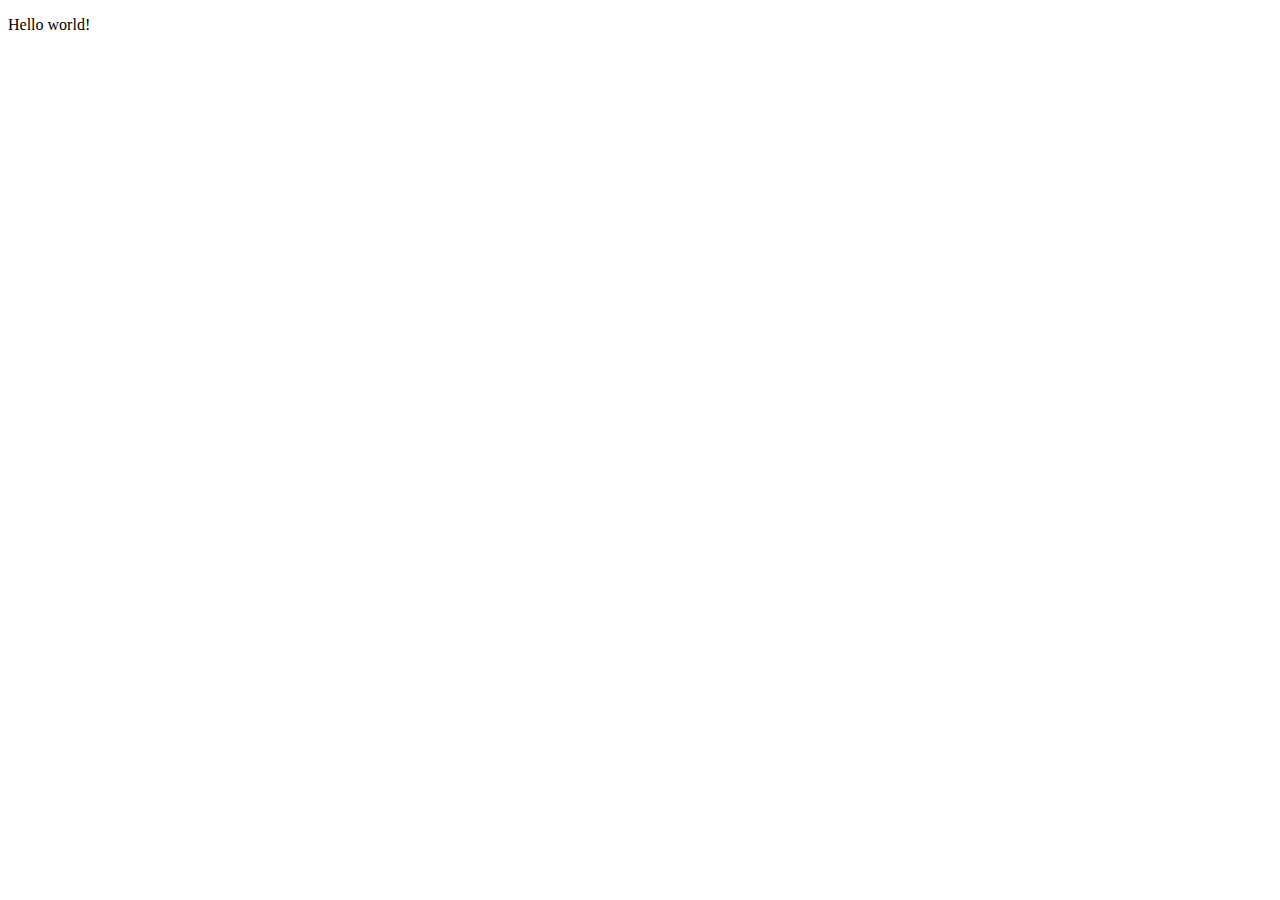
==== index.html @ 33ee68f7 "Creation of index.html" ====
<!doctype html>
<html class="no-js" lang="">
    <head>
        <meta charset="utf-8">
        <meta http-equiv="x-ua-compatible" content="ie=edge">
        <title>hello !</title>
        <meta name="description" content="">
        <meta name="viewport" content="width=device-width, initial-scale=1, shrink-to-fit=no">
    </head>
    <body>
        <!--[if lte IE 9]>
            <p class="browserupgrade">You are using an <strong>outdated</strong> browser. Please <a href="https://browsehappy.com/">upgrade your browser</a> to improve your experience and security.</p>
        <![endif]-->

        <!-- Add your site or application content here -->
        <p>Hello world!</p>
    </body>
</html>
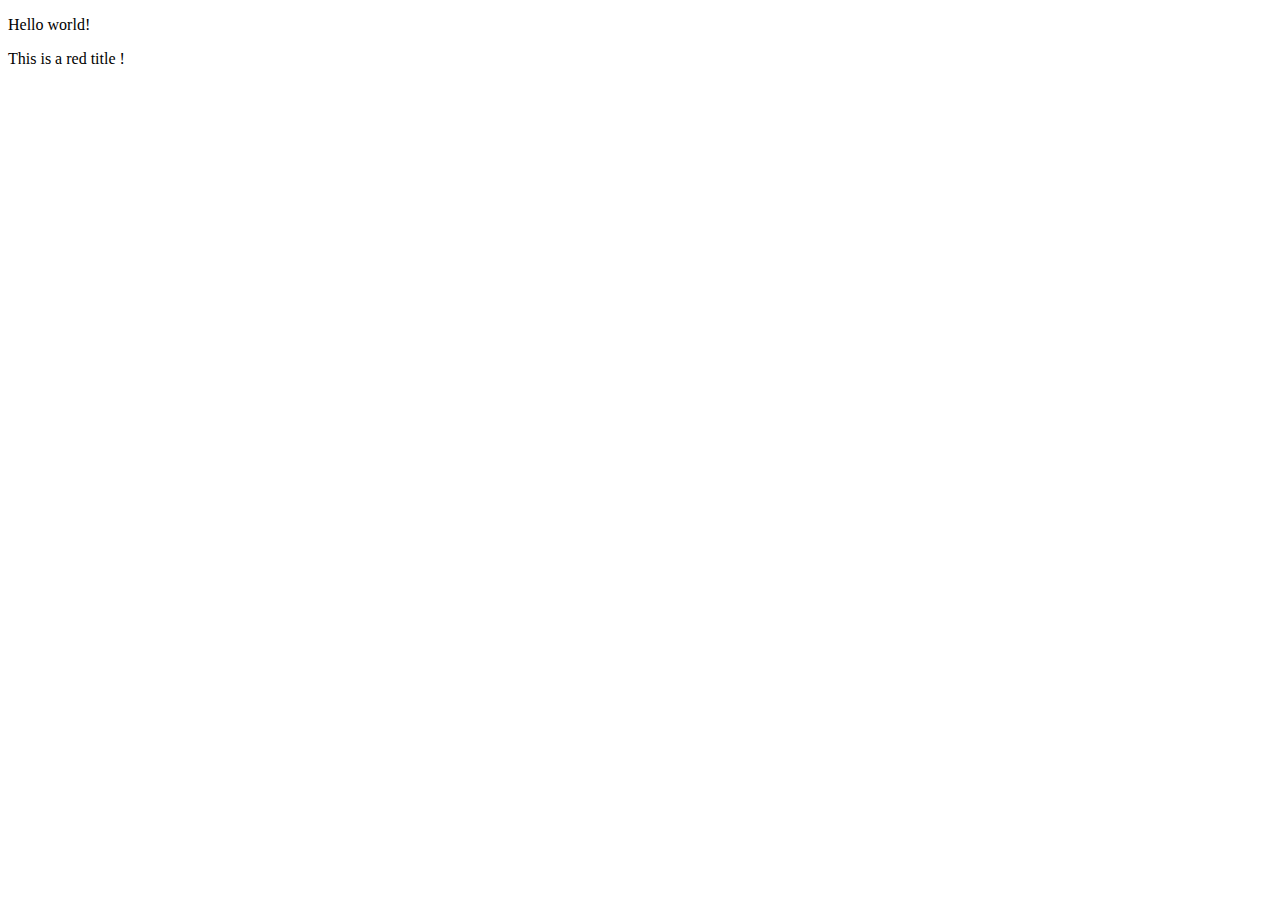
==== commit 85e5b404: "Added red title" ====
--- a/index.html
+++ b/index.html
@@ -14,5 +14,6 @@
 
         <!-- Add your site or application content here -->
         <p>Hello world!</p>
+        <div id="title">This is a red title !</div>
     </body>
 </html>
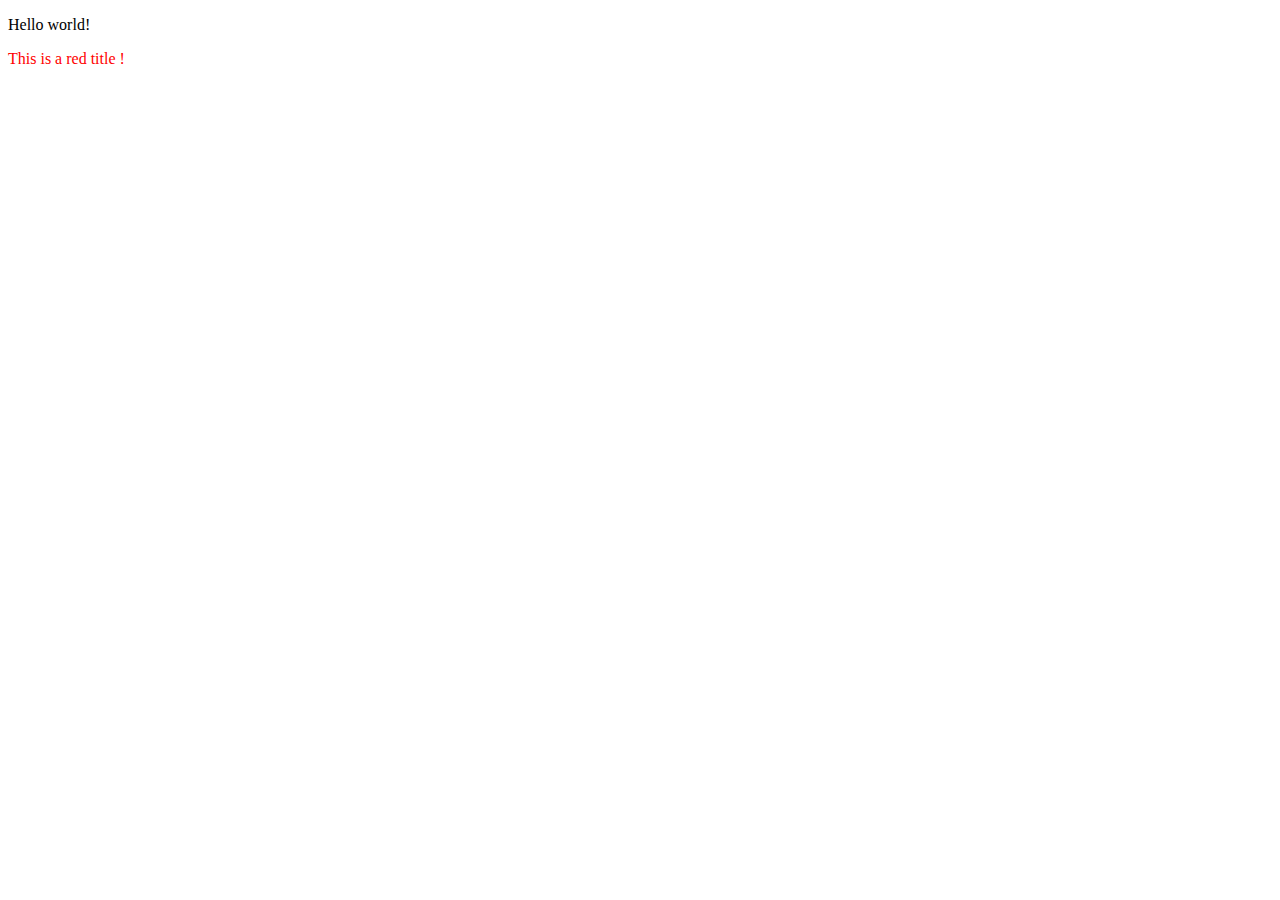
==== commit d56825b4: "Add files via upload" ====
--- a/index.html
+++ b/index.html
@@ -3,9 +3,10 @@
     <head>
         <meta charset="utf-8">
         <meta http-equiv="x-ua-compatible" content="ie=edge">
-        <title>hello !</title>
+        <title>Carros</title>
         <meta name="description" content="">
         <meta name="viewport" content="width=device-width, initial-scale=1, shrink-to-fit=no">
+        <link rel="stylesheet" href="styles.css">
     </head>
     <body>
         <!--[if lte IE 9]>
--- a/styles.css
+++ b/styles.css
@@ -0,0 +1,3 @@
+#title {
+  color: red;
+}
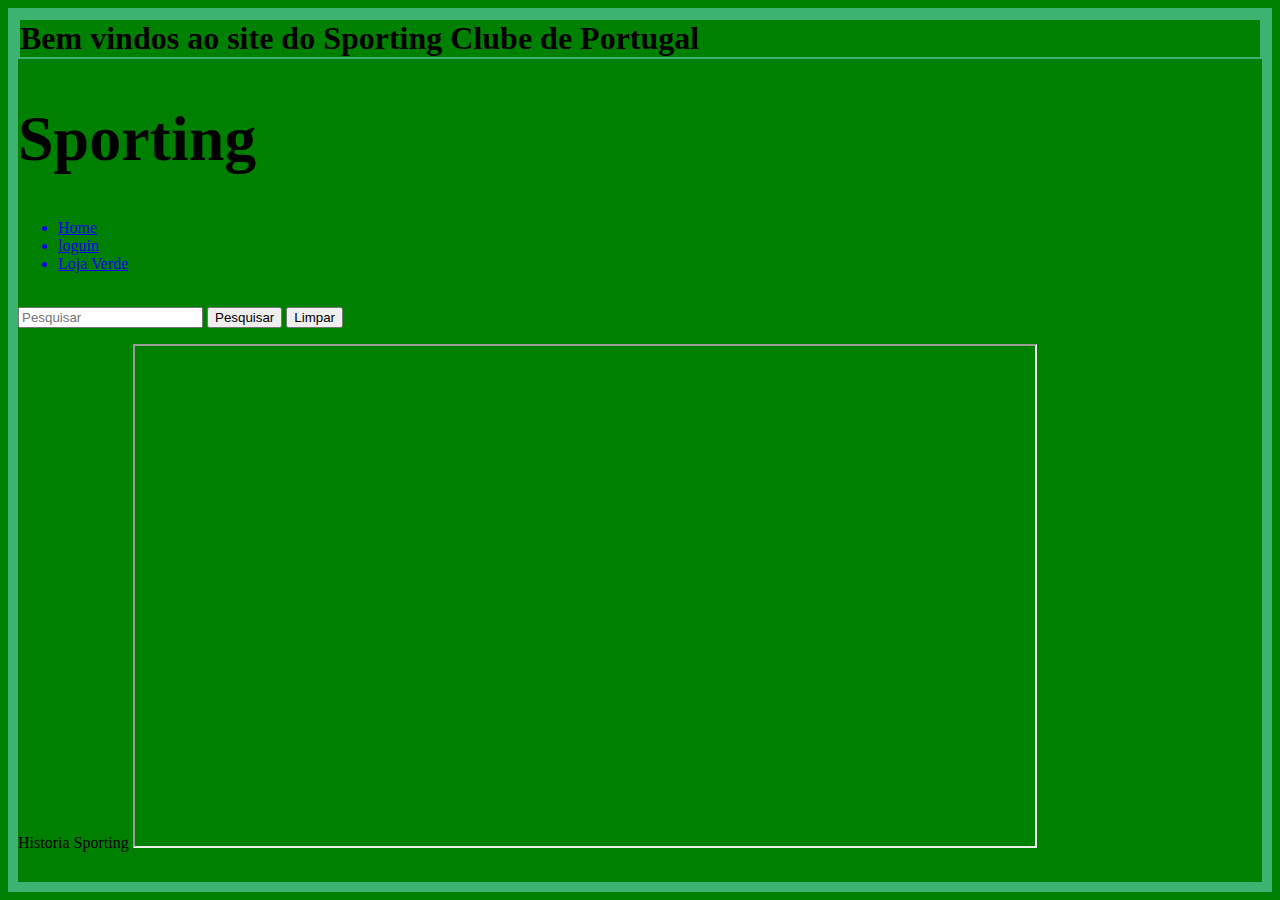
==== commit 918baf37: "Added index and login pages" ====
--- a/index.html
+++ b/index.html
@@ -1,20 +1,59 @@
-<!doctype html>
-<html class="no-js" lang="">
-    <head>
-        <meta charset="utf-8">
-        <meta http-equiv="x-ua-compatible" content="ie=edge">
-        <title>Carros</title>
-        <meta name="description" content="">
-        <meta name="viewport" content="width=device-width, initial-scale=1, shrink-to-fit=no">
-        <link rel="stylesheet" href="styles.css">
-    </head>
-    <body>
-        <!--[if lte IE 9]>
-            <p class="browserupgrade">You are using an <strong>outdated</strong> browser. Please <a href="https://browsehappy.com/">upgrade your browser</a> to improve your experience and security.</p>
-        <![endif]-->
-
-        <!-- Add your site or application content here -->
-        <p>Hello world!</p>
-        <div id="title">This is a red title !</div>
-    </body>
-</html>
+<html  >
+<head>
+  <p>
+    <h1 style="border: 2px solid MediumSeaGreen ;">Bem vindos ao site do Sporting Clube de Portugal </h1>
+
+  </p>
+  <style>
+  body{
+    background-color: green;
+  }
+  <h1>
+  {
+    color:white;
+    text-align: center;
+     img{with:100px}
+  p {
+    font-family: verdana;
+    font-size: 20px;
+  }
+
+
+  </style>
+  <meta charset="UTF-8">
+<h1 style="font-size:5vw">Sporting</h1>
+<link rel="stylesheet" type="text/css" href="./styles/main.css">
+</head>
+<body>
+
+  <ul>
+
+    <a href="#" class="linktopo"><li>Home</li></a>
+    <a href="#" class="linktopo"><li>loguin</li></a>
+      <a href="#" class="linktopo"><li>Loja Verde</li></a>
+
+
+  </ul>
+<form id="form1" method="get" action="https://www.google.pt/?gws_rd=ssl" />
+<br>
+  <input type="text" title="Pesquisar" name="q" id="q" placeholder="Pesquisar" />
+  <input type="submit" value="Pesquisar" id="btnpesquisar" title="Pesquisar" />
+  <input type="reset" value="Limpar" id="btnlimpar" title="Limpar" />
+
+</form>
+<body {
+  background="./images/main_bg.jfif";
+  background-attachement:fixed;
+  background-size:100%;
+  background-repeat:no-repeat;
+}
+<h1 style="border: 10px solid MediumSeaGreen ;">Historia Sporting </h1>
+
+
+ <iframe width="900" height="500" src="https://www.youtube.com/watch?v=cBXViDOI9EM"><1frame>
+
+
+
+
+</body>
+</html>
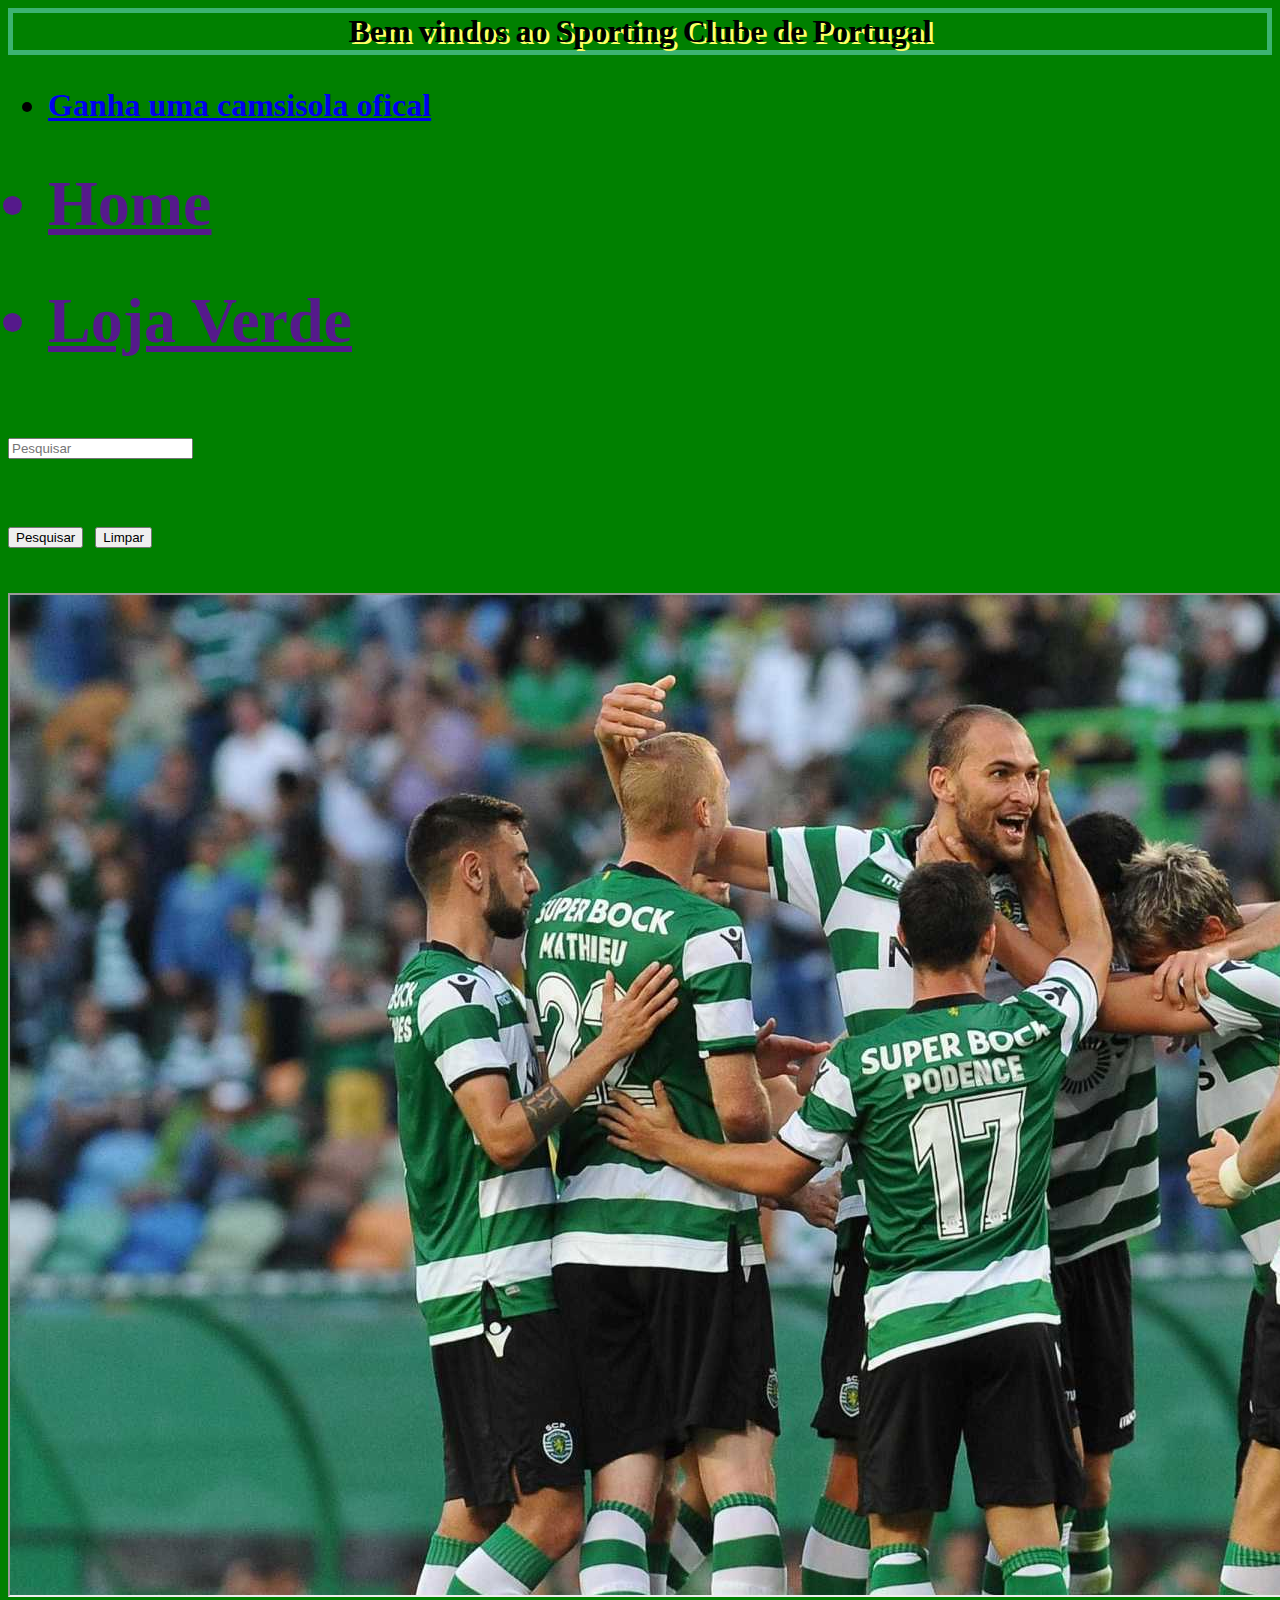
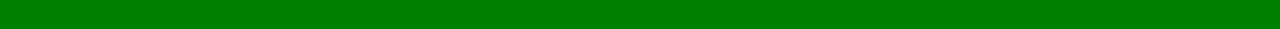
==== commit e569780f: "Final version almost ready" ====
--- a/index.html
+++ b/index.html
@@ -1,59 +1,46 @@
-<html  >
+<html>
 <head>
-  <p>
-    <h1 style="border: 2px solid MediumSeaGreen ;">Bem vindos ao site do Sporting Clube de Portugal </h1>
+<p>
+    <h1 style="border: 5px solid MediumSeaGreen ;text-align: center;  text-shadow: 3px 2px #ffff66;">Bem vindos ao  Sporting Clube de Portugal </h1>
+</p>
 
-  </p>
+  <h1>
   <style>
-  body{
-    background-color: green;
-  }
-  <h1>
-  {
-    color:white;
-    text-align: center;
-     img{with:100px}
-  p {
-    font-family: verdana;
-    font-size: 20px;
-  }
+      body{
+        background-color: green;
+      }
+</style>
+<form>
+  <ul>
+      <li><a href="./registo.html">Ganha uma camsisola ofical</a></li>
 
+    </ul>
 
-  </style>
-  <meta charset="UTF-8">
-<h1 style="font-size:5vw">Sporting</h1>
-<link rel="stylesheet" type="text/css" href="./styles/main.css">
-</head>
-<body>
 
   <ul>
 
-    <a href="#" class="linktopo"><li>Home</li></a>
-    <a href="#" class="linktopo"><li>loguin</li></a>
-      <a href="#" class="linktopo"><li>Loja Verde</li></a>
+    <h1><a href="" class="linktopo"><li>Home</li></a></h1>
+    <h1><a href="" class="linktopo"><li>Loja Verde</li></a></h1>
 
 
   </ul>
 <form id="form1" method="get" action="https://www.google.pt/?gws_rd=ssl" />
 <br>
-  <input type="text" title="Pesquisar" name="q" id="q" placeholder="Pesquisar" />
+  <input type="text" title="Pesquisar" name="q" id="Pesquisar" placeholder="Pesquisar" />
+  <h2>
   <input type="submit" value="Pesquisar" id="btnpesquisar" title="Pesquisar" />
   <input type="reset" value="Limpar" id="btnlimpar" title="Limpar" />
 
-</form>
-<body {
-  background="./images/main_bg.jfif";
-  background-attachement:fixed;
-  background-size:100%;
-  background-repeat:no-repeat;
-}
-<h1 style="border: 10px solid MediumSeaGreen ;">Historia Sporting </h1>
+</h2>
 
 
- <iframe width="900" height="500" src="https://www.youtube.com/watch?v=cBXViDOI9EM"><1frame>
+<head>
+  <link rel="stylesheet" type="text/css" href="./styles/index.css">
+</head>
 
+ <iframe width="1950" height="1000" src="./images/team.jpg"><1frame>
 
-
+</head>
 
 </body>
 </html>
--- a/styles/index.css
+++ b/styles/index.css
@@ -0,0 +1,34 @@
+<style>
+a:link, a:visited {
+    background-color: green;
+    color: #ffffff;
+    padding: 1px 1px;
+    text-align: center;
+    text-decoration: none;
+    display: inline-block;
+}
+
+
+a:hover, a:active {
+    background-color: #000000
+}
+button:houver{
+  background: relative;
+  margin-top:1PX;
+  box-shadow: insert 1px 1px 1px 1px #ffffff;
+}
+</style>
+</head>
+
+
+
+
+<style>
+div {
+    width: 100%;
+    height: 400px;
+    background-image: url('img_flowers.jpg');
+    background-size: 100% 100%;
+    border: 1px solid red;
+}
+</style>
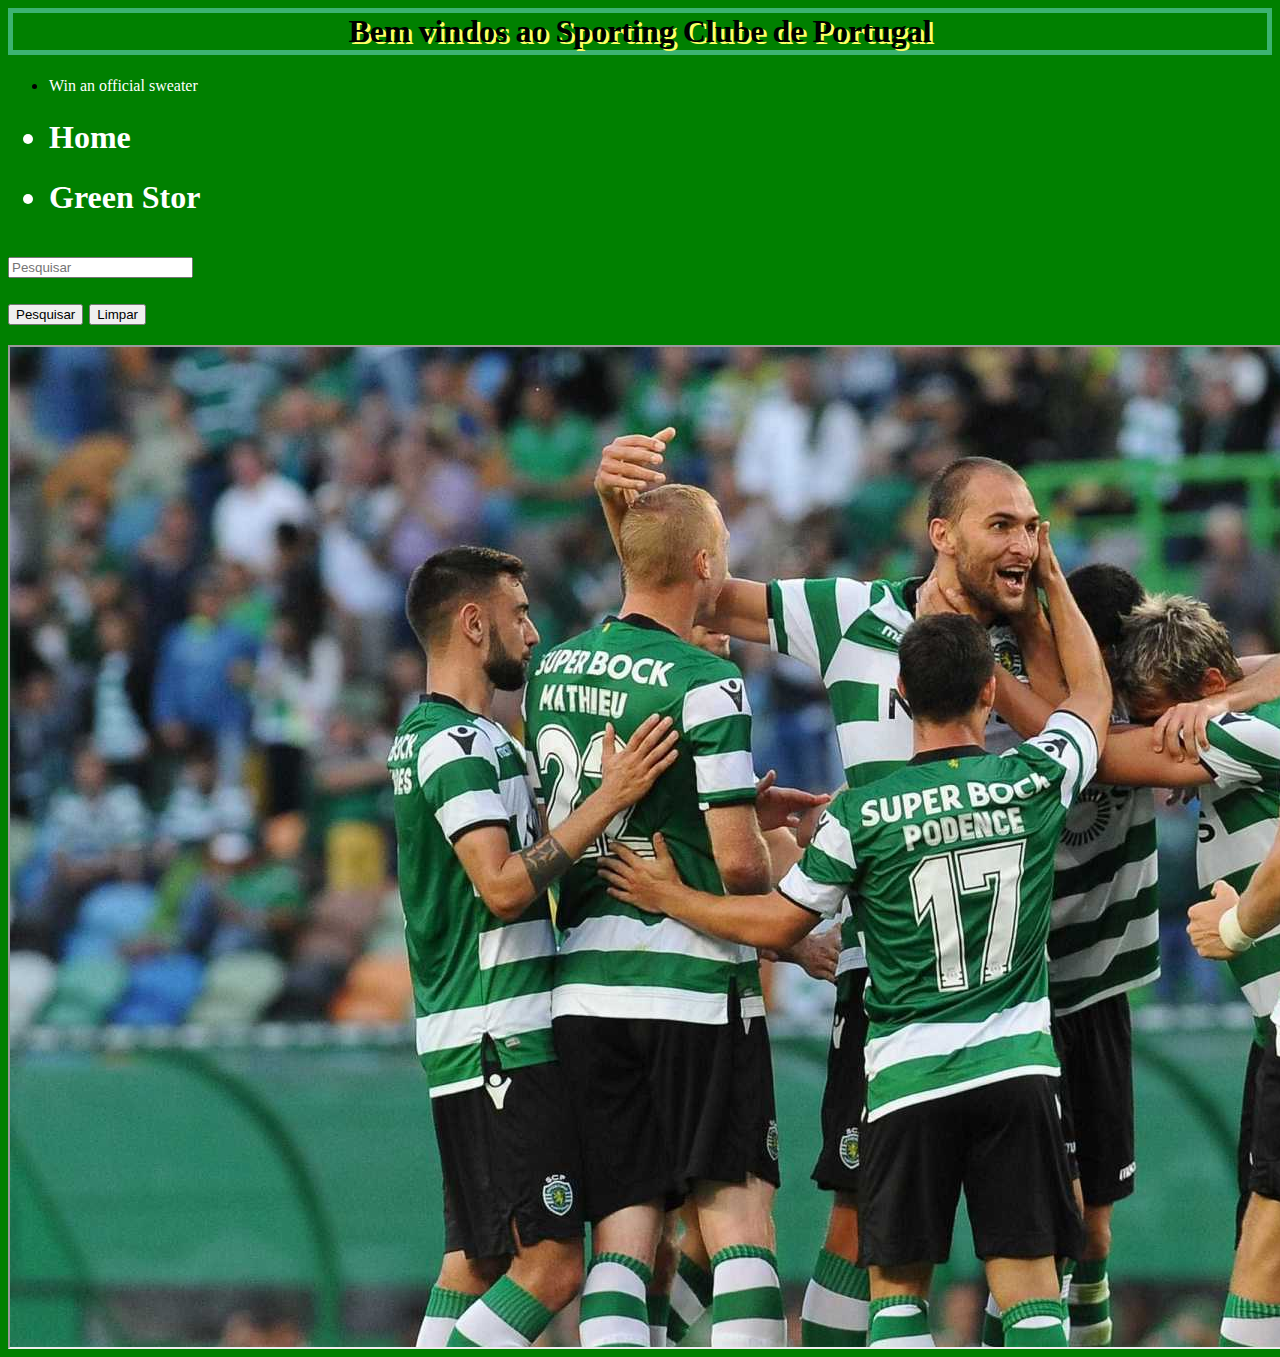
==== commit 21e9c13c: "Final version" ====
--- a/index.html
+++ b/index.html
@@ -1,18 +1,15 @@
 <html>
 <head>
+  <link rel="stylesheet" type="text/css" href="./styles/index.css">
+</head>
+<body>
 <p>
     <h1 style="border: 5px solid MediumSeaGreen ;text-align: center;  text-shadow: 3px 2px #ffff66;">Bem vindos ao  Sporting Clube de Portugal </h1>
 </p>
 
-  <h1>
-  <style>
-      body{
-        background-color: green;
-      }
-</style>
-<form>
+
   <ul>
-      <li><a href="./registo.html">Ganha uma camsisola ofical</a></li>
+      <li><a href="./register.html">Win an official sweater</a></li>
 
     </ul>
 
@@ -20,11 +17,11 @@
   <ul>
 
     <h1><a href="" class="linktopo"><li>Home</li></a></h1>
-    <h1><a href="" class="linktopo"><li>Loja Verde</li></a></h1>
+    <h1><a href="" class="linktopo"><li>Green Stor</li></a></h1>
 
 
   </ul>
-<form id="form1" method="get" action="https://www.google.pt/?gws_rd=ssl" />
+<form id="form1" method="get" action="https://www.google.pt/?gws_rd=ssl" >
 <br>
   <input type="text" title="Pesquisar" name="q" id="Pesquisar" placeholder="Pesquisar" />
   <h2>
@@ -32,15 +29,9 @@
   <input type="reset" value="Limpar" id="btnlimpar" title="Limpar" />
 
 </h2>
-
-
-<head>
-  <link rel="stylesheet" type="text/css" href="./styles/index.css">
-</head>
+</form>
 
  <iframe width="1950" height="1000" src="./images/team.jpg"><1frame>
 
-</head>
-
 </body>
 </html>
--- a/styles/index.css
+++ b/styles/index.css
@@ -1,4 +1,3 @@
-<style>
 a:link, a:visited {
     background-color: green;
     color: #ffffff;
@@ -7,8 +6,6 @@
     text-decoration: none;
     display: inline-block;
 }
-
-
 a:hover, a:active {
     background-color: #000000
 }
@@ -17,13 +14,6 @@
   margin-top:1PX;
   box-shadow: insert 1px 1px 1px 1px #ffffff;
 }
-</style>
-</head>
-
-
-
-
-<style>
 div {
     width: 100%;
     height: 400px;
@@ -31,4 +21,6 @@
     background-size: 100% 100%;
     border: 1px solid red;
 }
-</style>
+body{
+  background-color: green;
+}
